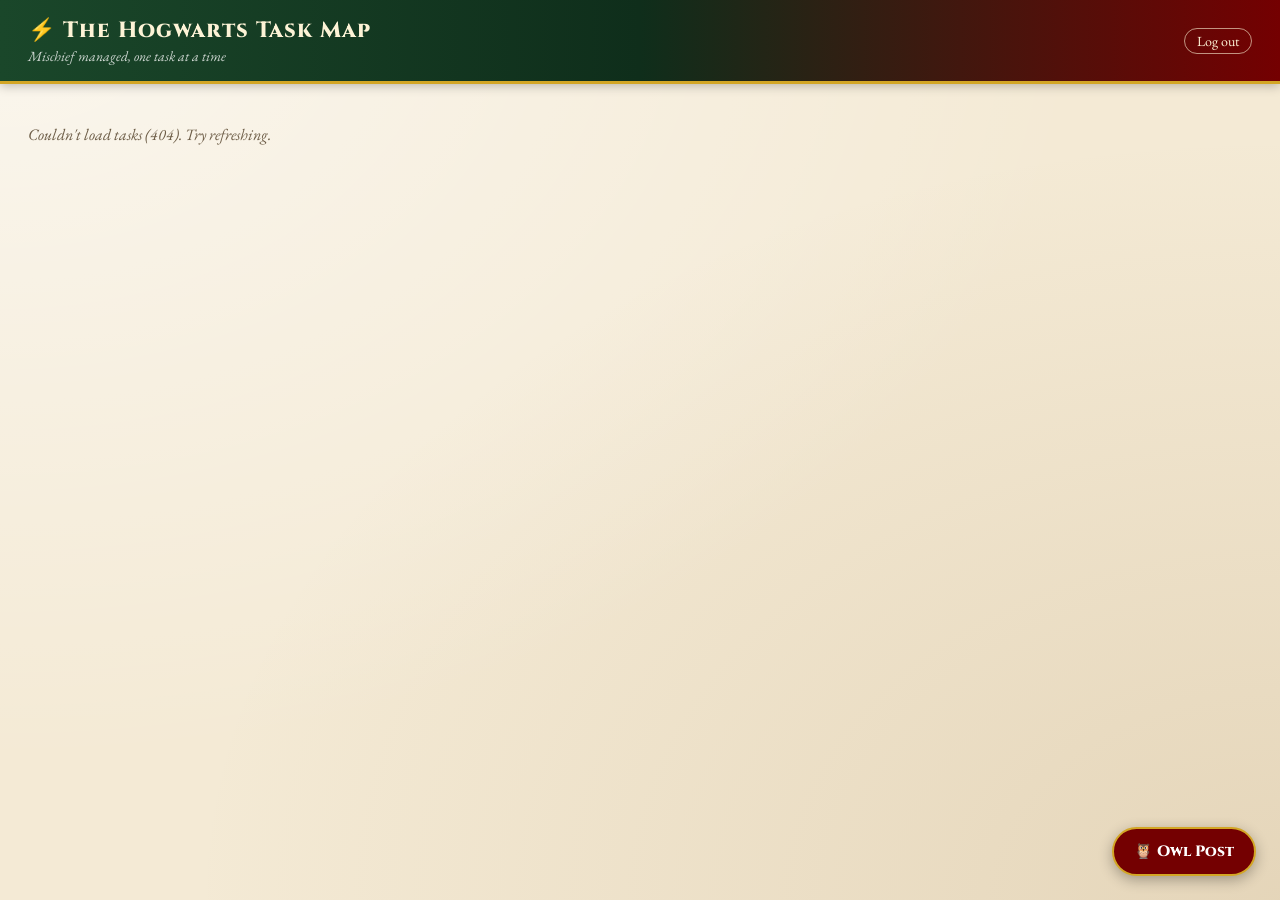
==== frontend/index.html @ 13808625 "Add Hogwarts Task Map Gantt tracker with Render deploy FastAPI backend serves the plain-JS frontend," ====
<!DOCTYPE html>
<html lang="en">
<head>
  <meta charset="UTF-8">
  <meta name="viewport" content="width=device-width, initial-scale=1.0">
  <title>The Hogwarts Task Map</title>
  <link rel="preconnect" href="https://fonts.googleapis.com">
  <link href="https://fonts.googleapis.com/css2?family=Cinzel:wght@600;800&family=EB+Garamond:wght@400;600;700&display=swap" rel="stylesheet">
  <link rel="stylesheet" href="styles.css">
</head>
<body>
  <header class="topbar">
    <div>
      <a href="#/" class="brand">⚡ The Hogwarts Task Map</a>
      <div class="tagline">Mischief managed, one task at a time</div>
    </div>
    <div class="topbar-right">
      <span id="last-updated"></span>
      <form method="post" action="/logout"><button class="logout" type="submit">Log out</button></form>
    </div>
  </header>
  <main id="app"></main>
  <script src="characters.js"></script>
  <script src="app.js"></script>
  <script src="chat.js"></script>
</body>
</html>
---- frontend/styles.css ----
/* Hogwarts theme: Slytherin green + Gryffindor red on parchment. */
:root {
  --green-dark: #1a472a;
  --green: #2a623d;
  --green-mid: #3d8b55;
  --green-light: #cfe3c8;
  --red-dark: #740001;
  --red: #ae0001;
  --red-light: #f3cfc6;
  --gold: #d3a625;
  --parchment: #f4ead5;
  --parchment-light: #fbf6ea;
  --ink: #2b2118;
  --ink-soft: #6b5b45;
  --line: #dccba3;
  --stone: #9a8f7a;
  --label-w: 290px;
}

* { box-sizing: border-box; }

body {
  margin: 0;
  font-family: "EB Garamond", Georgia, serif;
  font-size: 16px;
  color: var(--ink);
  background:
    radial-gradient(ellipse at top left, rgba(255, 255, 255, 0.6), transparent 60%),
    radial-gradient(ellipse at bottom right, rgba(160, 120, 60, 0.18), transparent 60%),
    var(--parchment);
  min-height: 100vh;
}

a { color: inherit; text-decoration: none; }

h1, h2, .brand, .stat-n, .g-group .g-label, .g-head .g-label, .helper-name { font-family: "Cinzel", Georgia, serif; }

.topbar {
  display: flex;
  justify-content: space-between;
  align-items: center;
  padding: 16px 28px;
  background: linear-gradient(90deg, var(--green-dark), #0f2e1b 50%, var(--red-dark));
  color: #fff;
  border-bottom: 3px solid var(--gold);
  box-shadow: 0 2px 10px rgba(0, 0, 0, 0.25);
}
.brand { font-size: 22px; font-weight: 800; letter-spacing: 1px; color: #fdf3d6; }
.tagline { font-style: italic; font-size: 14px; opacity: 0.8; margin-top: 2px; }
#last-updated { font-size: 14px; font-style: italic; opacity: 0.85; }

main { max-width: 1400px; margin: 0 auto; padding: 24px 28px 48px; }

/* Summary */
.summary { display: grid; grid-template-columns: repeat(4, 1fr); gap: 14px; margin-bottom: 20px; }
.stat {
  background: var(--parchment-light);
  border: 1px solid var(--line);
  border-left: 5px solid var(--green);
  border-radius: 6px;
  padding: 12px 16px;
  box-shadow: 0 1px 3px rgba(80, 60, 20, 0.12);
}
.stat.alert { border-left-color: var(--red); }
.stat.alert .stat-n { color: var(--red); }
.stat.good .stat-n { color: var(--green); }
.stat-n { font-size: 28px; font-weight: 800; }
.stat-l { font-size: 15px; color: var(--ink-soft); }

/* Controls */
.controls { display: flex; justify-content: space-between; align-items: center; margin-bottom: 12px; }
.group-by { display: flex; align-items: center; gap: 6px; }
.group-by span { font-size: 16px; margin-right: 6px; color: var(--ink-soft); font-style: italic; }
.group-by button {
  font-family: "Cinzel", Georgia, serif;
  border: 1px solid var(--red-dark);
  background: var(--parchment-light);
  color: var(--red-dark);
  padding: 6px 16px;
  border-radius: 999px;
  cursor: pointer;
  font-size: 13px;
  font-weight: 600;
}
.group-by button:hover { background: var(--red-light); }
.group-by button.active { background: var(--red-dark); color: #fff; border-color: var(--gold); }
.toggle { font-size: 16px; color: var(--ink-soft); cursor: pointer; }

/* Gantt */
.gantt-wrap {
  background: var(--parchment-light);
  border: 1px solid var(--line);
  border-radius: 6px;
  overflow: hidden;
  box-shadow: 0 2px 6px rgba(80, 60, 20, 0.15);
}
.gantt { overflow-x: auto; }
.g-row { display: flex; min-width: max-content; border-bottom: 1px solid var(--line); }
.g-label {
  position: sticky;
  left: 0;
  z-index: 3;
  flex: 0 0 var(--label-w);
  width: var(--label-w);
  background: var(--parchment-light);
  border-right: 1px solid var(--line);
  padding: 6px 12px;
  display: flex;
  align-items: center;
  gap: 10px;
}
a.g-label:hover { background: #f1e6cc; }
.g-text { display: flex; flex-direction: column; gap: 2px; min-width: 0; }
.g-title { font-weight: 700; font-size: 16px; white-space: nowrap; overflow: hidden; text-overflow: ellipsis; }
.g-meta { font-size: 13px; color: var(--ink-soft); }
.g-track { position: relative; height: 64px; }

.g-head .g-label { font-weight: 800; background: var(--green-light); font-size: 14px; }
.g-head .g-track { height: auto; background: var(--green-light); }
.months, .days { display: flex; }
.months div { font-family: "Cinzel", Georgia, serif; font-size: 12px; font-weight: 800; padding: 4px 6px; border-left: 1px solid #a9c9a0; white-space: nowrap; overflow: hidden; }
.days div { text-align: center; font-size: 12px; padding: 3px 0; color: #3d4f3d; }
.days div.is-today { background: var(--red); color: #fff; font-weight: 700; border-radius: 4px; }

.g-group .g-label { font-weight: 800; background: var(--green-dark); color: var(--gold); letter-spacing: 1px; font-size: 15px; }
.g-group .g-track { height: 34px; background: var(--green-dark); }
.count { font-family: "EB Garamond", Georgia, serif; background: var(--red); color: #fff; font-size: 12px; padding: 0 8px; border-radius: 999px; letter-spacing: 0; }

.weekend { position: absolute; top: 0; bottom: 0; background: rgba(160, 130, 70, 0.08); }
.today-line { position: absolute; top: 0; bottom: 0; width: 2px; background: var(--red); z-index: 1; }

.bar {
  position: absolute;
  top: 18px;
  height: 28px;
  border-radius: 6px;
  color: #fff;
  font-size: 13px;
  font-weight: 700;
  line-height: 28px;
  padding: 0 8px;
  white-space: nowrap;
  overflow: hidden;
  text-overflow: ellipsis;
  z-index: 2;
  box-shadow: 0 1px 3px rgba(0, 0, 0, 0.25);
}
.bar:hover { filter: brightness(1.12); }
.bar.overdue { outline: 3px solid var(--red); outline-offset: 1px; }

.status-not-started { background: var(--stone); }
.status-in-progress { background: var(--green-mid); }
.status-blocked { background: var(--red); }
.status-done { background: var(--green-dark); opacity: 0.6; }

.legend { display: flex; flex-wrap: wrap; gap: 18px; margin-top: 10px; font-size: 15px; color: var(--ink-soft); }
.legend span { display: flex; align-items: center; gap: 6px; }
.swatch { display: inline-block; width: 14px; height: 14px; border-radius: 3px; }
.overdue-swatch { background: #fff; outline: 3px solid var(--red); }
.today-swatch { background: var(--red); width: 3px; }

/* Badges */
.badge { display: inline-block; font-size: 12px; font-weight: 700; padding: 1px 9px; border-radius: 999px; }
.badge.priority-high { background: var(--red-dark); color: #fff; }
.badge.priority-medium { background: var(--red-light); color: var(--red-dark); }
.badge.priority-low { background: var(--green-light); color: var(--green-dark); }
.badge.status-not-started, .badge.status-in-progress, .badge.status-blocked, .badge.status-done { color: #fff; opacity: 1; }
.badge[class*="category-"] { background: var(--green-light); color: var(--green-dark); }

/* Helpers (Labubus) */
.helper { display: inline-flex; flex: 0 0 auto; cursor: help; transition: transform 0.15s; }
.helper:hover { transform: scale(1.12) rotate(-4deg); }
.helper-sm .labubu { width: 40px; height: 52px; }
.helper-lg .labubu { width: 120px; height: 156px; }
.helper-card { display: flex; align-items: center; gap: 22px; background: var(--parchment); border: 1px solid var(--line); border-radius: 8px; padding: 14px 20px; }
.helper-name { font-size: 20px; font-weight: 800; color: var(--green-dark); margin-bottom: 4px; }
.helper-card p { margin: 0; font-size: 17px; }

.tooltip {
  position: fixed;
  z-index: 100;
  max-width: 280px;
  padding: 10px 12px;
  background: var(--green-dark);
  color: #fdf3d6;
  border: 2px solid var(--gold);
  border-radius: 6px;
  font-size: 15px;
  line-height: 1.35;
  box-shadow: 0 4px 14px rgba(0, 0, 0, 0.3);
  pointer-events: none;
  opacity: 0;
  transition: opacity 0.12s;
}
.tooltip.show { opacity: 1; }
.tooltip strong { display: block; font-family: "Cinzel", Georgia, serif; color: var(--gold); margin-bottom: 3px; }

/* Task page */
.back { display: inline-block; margin-bottom: 16px; color: var(--green); font-weight: 700; font-size: 17px; }
.back:hover { color: var(--red); }
.task {
  background: var(--parchment-light);
  border: 1px solid var(--line);
  border-top: 5px solid var(--red-dark);
  border-radius: 6px;
  padding: 24px 28px;
  box-shadow: 0 2px 8px rgba(80, 60, 20, 0.15);
}
.task h1 { margin: 0 0 18px; color: var(--green-dark); }
.task h2 { font-size: 17px; color: var(--red-dark); border-bottom: 2px solid var(--gold); padding-bottom: 6px; margin-top: 28px; }
.fields { display: grid; grid-template-columns: repeat(3, 1fr); gap: 14px; margin: 0; }
.fields div { background: var(--parchment); border: 1px solid var(--line); border-radius: 6px; padding: 10px 12px; }
.fields dt { font-size: 14px; color: var(--ink-soft); margin-bottom: 4px; }
.fields dd { margin: 0; font-weight: 700; font-size: 17px; }
.text-alert { color: var(--red); }

.notes { list-style: none; padding: 0; margin: 0; border-left: 3px solid var(--green-light); }
.notes li { position: relative; padding: 4px 0 14px 18px; }
.notes li::before { content: ""; position: absolute; left: -8px; top: 8px; width: 13px; height: 13px; border-radius: 50%; background: var(--green); border: 2px solid var(--parchment-light); }
.notes li:first-child::before { background: var(--red); }
.notes time { font-size: 14px; font-weight: 700; color: var(--green); }
.notes p { margin: 4px 0 0; font-size: 17px; }

.empty { color: var(--ink-soft); font-style: italic; }

/* Owl Post chat */
.chat-fab {
  position: fixed;
  right: 24px;
  bottom: 24px;
  z-index: 50;
  font-family: "Cinzel", Georgia, serif;
  font-weight: 800;
  font-size: 15px;
  padding: 12px 20px;
  border-radius: 999px;
  border: 2px solid var(--gold);
  background: var(--red-dark);
  color: #fff;
  cursor: pointer;
  box-shadow: 0 4px 14px rgba(0, 0, 0, 0.3);
}
.chat-fab:hover { background: var(--red); }
.chat-fab[hidden], .chat-panel[hidden] { display: none; }

.chat-panel {
  position: fixed;
  right: 24px;
  bottom: 24px;
  z-index: 50;
  width: 380px;
  height: 520px;
  max-height: calc(100vh - 48px);
  display: flex;
  flex-direction: column;
  background: var(--parchment-light);
  border: 2px solid var(--gold);
  border-radius: 10px;
  box-shadow: 0 8px 28px rgba(0, 0, 0, 0.35);
  overflow: hidden;
}
.chat-panel header {
  display: flex;
  justify-content: space-between;
  align-items: center;
  padding: 10px 14px;
  background: linear-gradient(90deg, var(--green-dark), var(--red-dark));
  color: #fdf3d6;
  font-family: "Cinzel", Georgia, serif;
  font-weight: 800;
}
.chat-panel header button { background: none; border: none; color: #fdf3d6; font-size: 24px; cursor: pointer; line-height: 1; }
.chat-log { flex: 1; overflow-y: auto; padding: 12px; display: flex; flex-direction: column; gap: 8px; }
.bubble { max-width: 85%; padding: 8px 12px; border-radius: 12px; font-size: 15px; line-height: 1.35; }
.bubble.user { align-self: flex-end; background: var(--green); color: #fff; border-bottom-right-radius: 3px; }
.bubble.assistant { align-self: flex-start; background: var(--parchment); border: 1px solid var(--line); border-bottom-left-radius: 3px; }
.bubble.pending { font-style: italic; color: var(--ink-soft); }
.bubble.error { border-color: var(--red); color: var(--red-dark); }
.chat-changes { margin: 6px 0 0; padding-left: 18px; font-size: 13px; color: var(--green-dark); }
.chat-form { display: flex; gap: 8px; padding: 10px; border-top: 1px solid var(--line); }
.chat-form textarea {
  flex: 1;
  resize: none;
  font: inherit;
  font-size: 15px;
  padding: 8px 10px;
  border: 1px solid var(--line);
  border-radius: 8px;
  background: #fff;
}
.chat-form textarea:focus { outline: 2px solid var(--green-mid); border-color: transparent; }
.chat-form button {
  font-family: "Cinzel", Georgia, serif;
  font-weight: 800;
  border: none;
  border-radius: 8px;
  padding: 0 14px;
  background: var(--green-dark);
  color: #fff;
  cursor: pointer;
}
.chat-form button:disabled { opacity: 0.5; cursor: wait; }

/* Done tasks */
.done-check { color: var(--green-mid); font-weight: 800; margin-right: 6px; text-decoration: none; }
.g-title s, .task h1 s { text-decoration-color: var(--green-dark); text-decoration-thickness: 2px; color: var(--ink-soft); }

/* Login + logout */
.topbar-right { display: flex; align-items: center; gap: 16px; }
.topbar-right form { margin: 0; }
.logout { font-family: inherit; font-size: 14px; background: none; border: 1px solid rgba(253, 243, 214, 0.6); color: #fdf3d6; border-radius: 999px; padding: 3px 12px; cursor: pointer; }
.logout:hover { background: rgba(253, 243, 214, 0.15); }

.login-wrap { display: flex; justify-content: center; padding-top: 10vh; }
.login-card { width: 360px; background: var(--parchment-light); border: 1px solid var(--line); border-top: 5px solid var(--red-dark); border-radius: 8px; padding: 28px; box-shadow: 0 4px 16px rgba(80, 60, 20, 0.2); text-align: center; }
.login-card h1 { margin: 0 0 6px; color: var(--green-dark); font-size: 22px; }
.login-card p { margin: 0 0 18px; color: var(--ink-soft); font-style: italic; }
.login-card input { width: 100%; font: inherit; font-size: 17px; padding: 10px 12px; border: 1px solid var(--line); border-radius: 6px; margin-bottom: 12px; }
.login-card input:focus { outline: 2px solid var(--green-mid); border-color: transparent; }
.login-card button { width: 100%; font-family: "Cinzel", Georgia, serif; font-weight: 800; font-size: 15px; padding: 10px; border: 2px solid var(--gold); border-radius: 6px; background: var(--red-dark); color: #fff; cursor: pointer; }
.login-card button:hover { background: var(--red); }
.login-error { color: var(--red); font-weight: 700; margin-bottom: 12px; }
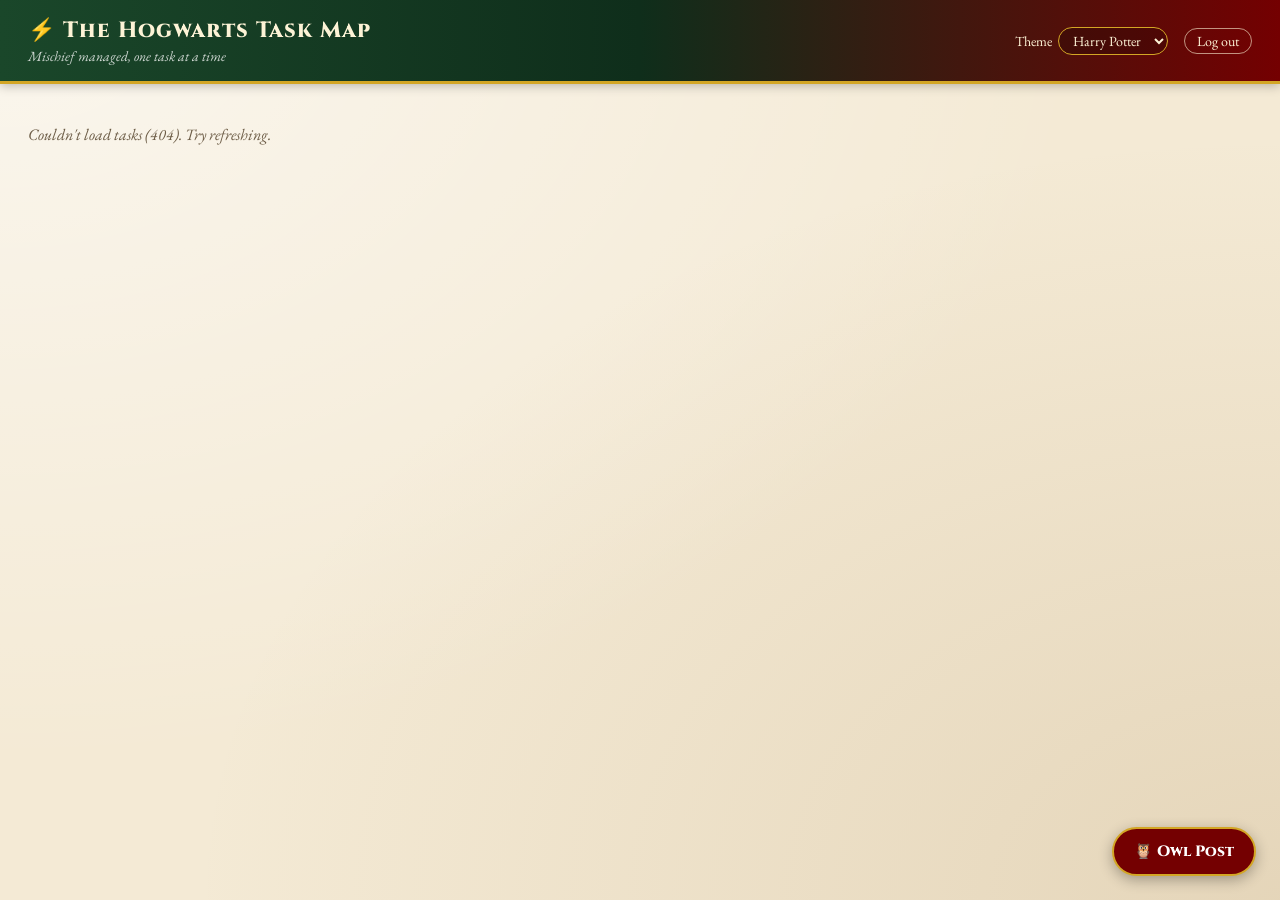
==== commit 29d2fa66: "Add Star Wars theme with theme picker Header picker switches between Harry Potter and Star Wars (sav" ====
--- a/frontend/index.html
+++ b/frontend/index.html
@@ -4,23 +4,32 @@
   <meta charset="UTF-8">
   <meta name="viewport" content="width=device-width, initial-scale=1.0">
   <title>The Hogwarts Task Map</title>
+  <script>document.documentElement.dataset.theme = localStorage.getItem("theme") || "hp";</script>
   <link rel="preconnect" href="https://fonts.googleapis.com">
-  <link href="https://fonts.googleapis.com/css2?family=Cinzel:wght@600;800&family=EB+Garamond:wght@400;600;700&display=swap" rel="stylesheet">
+  <link href="https://fonts.googleapis.com/css2?family=Cinzel:wght@600;800&family=EB+Garamond:wght@400;600;700&family=Exo+2:wght@400;600;700&family=Orbitron:wght@600;800&display=swap" rel="stylesheet">
   <link rel="stylesheet" href="styles.css">
 </head>
 <body>
   <header class="topbar">
     <div>
-      <a href="#/" class="brand">⚡ The Hogwarts Task Map</a>
-      <div class="tagline">Mischief managed, one task at a time</div>
+      <a href="#/" class="brand" data-t="brand">⚡ The Hogwarts Task Map</a>
+      <div class="tagline" data-t="tagline">Mischief managed, one task at a time</div>
     </div>
     <div class="topbar-right">
       <span id="last-updated"></span>
+      <label class="theme-picker">Theme
+        <select id="theme-select">
+          <option value="hp">Harry Potter</option>
+          <option value="sw">Star Wars</option>
+        </select>
+      </label>
       <form method="post" action="/logout"><button class="logout" type="submit">Log out</button></form>
     </div>
   </header>
   <main id="app"></main>
   <script src="characters.js"></script>
+  <script src="characters_sw.js"></script>
+  <script src="themes.js"></script>
   <script src="app.js"></script>
   <script src="chat.js"></script>
 </body>
--- a/frontend/styles.css
+++ b/frontend/styles.css
@@ -14,6 +14,13 @@
   --ink-soft: #6b5b45;
   --line: #dccba3;
   --stone: #9a8f7a;
+  --font-display: "Cinzel", Georgia, serif;
+  --font-body: "EB Garamond", Georgia, serif;
+  --header-text: #fdf3d6;
+  --topbar-mid: #0f2e1b;
+  --hover: #f1e6cc;
+  --weekend: rgba(160, 130, 70, 0.08);
+  --input-bg: #fff;
   --label-w: 290px;
 }
 
@@ -21,7 +28,7 @@
 
 body {
   margin: 0;
-  font-family: "EB Garamond", Georgia, serif;
+  font-family: var(--font-body);
   font-size: 16px;
   color: var(--ink);
   background:
@@ -33,19 +40,19 @@
 
 a { color: inherit; text-decoration: none; }
 
-h1, h2, .brand, .stat-n, .g-group .g-label, .g-head .g-label, .helper-name { font-family: "Cinzel", Georgia, serif; }
+h1, h2, .brand, .stat-n, .g-group .g-label, .g-head .g-label, .helper-name { font-family: var(--font-display); }
 
 .topbar {
   display: flex;
   justify-content: space-between;
   align-items: center;
   padding: 16px 28px;
-  background: linear-gradient(90deg, var(--green-dark), #0f2e1b 50%, var(--red-dark));
+  background: linear-gradient(90deg, var(--green-dark), var(--topbar-mid) 50%, var(--red-dark));
   color: #fff;
   border-bottom: 3px solid var(--gold);
   box-shadow: 0 2px 10px rgba(0, 0, 0, 0.25);
 }
-.brand { font-size: 22px; font-weight: 800; letter-spacing: 1px; color: #fdf3d6; }
+.brand { font-size: 22px; font-weight: 800; letter-spacing: 1px; color: var(--header-text); }
 .tagline { font-style: italic; font-size: 14px; opacity: 0.8; margin-top: 2px; }
 #last-updated { font-size: 14px; font-style: italic; opacity: 0.85; }
 
@@ -72,7 +79,7 @@
 .group-by { display: flex; align-items: center; gap: 6px; }
 .group-by span { font-size: 16px; margin-right: 6px; color: var(--ink-soft); font-style: italic; }
 .group-by button {
-  font-family: "Cinzel", Georgia, serif;
+  font-family: var(--font-display);
   border: 1px solid var(--red-dark);
   background: var(--parchment-light);
   color: var(--red-dark);
@@ -109,7 +116,7 @@
   align-items: center;
   gap: 10px;
 }
-a.g-label:hover { background: #f1e6cc; }
+a.g-label:hover { background: var(--hover); }
 .g-text { display: flex; flex-direction: column; gap: 2px; min-width: 0; }
 .g-title { font-weight: 700; font-size: 16px; white-space: nowrap; overflow: hidden; text-overflow: ellipsis; }
 .g-meta { font-size: 13px; color: var(--ink-soft); }
@@ -118,15 +125,15 @@
 .g-head .g-label { font-weight: 800; background: var(--green-light); font-size: 14px; }
 .g-head .g-track { height: auto; background: var(--green-light); }
 .months, .days { display: flex; }
-.months div { font-family: "Cinzel", Georgia, serif; font-size: 12px; font-weight: 800; padding: 4px 6px; border-left: 1px solid #a9c9a0; white-space: nowrap; overflow: hidden; }
-.days div { text-align: center; font-size: 12px; padding: 3px 0; color: #3d4f3d; }
+.months div { font-family: var(--font-display); font-size: 12px; font-weight: 800; padding: 4px 6px; border-left: 1px solid var(--line); white-space: nowrap; overflow: hidden; }
+.days div { text-align: center; font-size: 12px; padding: 3px 0; color: var(--ink-soft); }
 .days div.is-today { background: var(--red); color: #fff; font-weight: 700; border-radius: 4px; }
 
 .g-group .g-label { font-weight: 800; background: var(--green-dark); color: var(--gold); letter-spacing: 1px; font-size: 15px; }
 .g-group .g-track { height: 34px; background: var(--green-dark); }
-.count { font-family: "EB Garamond", Georgia, serif; background: var(--red); color: #fff; font-size: 12px; padding: 0 8px; border-radius: 999px; letter-spacing: 0; }
-
-.weekend { position: absolute; top: 0; bottom: 0; background: rgba(160, 130, 70, 0.08); }
+.count { font-family: var(--font-body); background: var(--red); color: #fff; font-size: 12px; padding: 0 8px; border-radius: 999px; letter-spacing: 0; }
+
+.weekend { position: absolute; top: 0; bottom: 0; background: var(--weekend); }
 .today-line { position: absolute; top: 0; bottom: 0; width: 2px; background: var(--red); z-index: 1; }
 
 .bar {
@@ -182,7 +189,7 @@
   max-width: 280px;
   padding: 10px 12px;
   background: var(--green-dark);
-  color: #fdf3d6;
+  color: var(--header-text);
   border: 2px solid var(--gold);
   border-radius: 6px;
   font-size: 15px;
@@ -193,7 +200,7 @@
   transition: opacity 0.12s;
 }
 .tooltip.show { opacity: 1; }
-.tooltip strong { display: block; font-family: "Cinzel", Georgia, serif; color: var(--gold); margin-bottom: 3px; }
+.tooltip strong { display: block; font-family: var(--font-display); color: var(--gold); margin-bottom: 3px; }
 
 /* Task page */
 .back { display: inline-block; margin-bottom: 16px; color: var(--green); font-weight: 700; font-size: 17px; }
@@ -229,7 +236,7 @@
   right: 24px;
   bottom: 24px;
   z-index: 50;
-  font-family: "Cinzel", Georgia, serif;
+  font-family: var(--font-display);
   font-weight: 800;
   font-size: 15px;
   padding: 12px 20px;
@@ -265,11 +272,11 @@
   align-items: center;
   padding: 10px 14px;
   background: linear-gradient(90deg, var(--green-dark), var(--red-dark));
-  color: #fdf3d6;
-  font-family: "Cinzel", Georgia, serif;
+  color: var(--header-text);
+  font-family: var(--font-display);
   font-weight: 800;
 }
-.chat-panel header button { background: none; border: none; color: #fdf3d6; font-size: 24px; cursor: pointer; line-height: 1; }
+.chat-panel header button { background: none; border: none; color: var(--header-text); font-size: 24px; cursor: pointer; line-height: 1; }
 .chat-log { flex: 1; overflow-y: auto; padding: 12px; display: flex; flex-direction: column; gap: 8px; }
 .bubble { max-width: 85%; padding: 8px 12px; border-radius: 12px; font-size: 15px; line-height: 1.35; }
 .bubble.user { align-self: flex-end; background: var(--green); color: #fff; border-bottom-right-radius: 3px; }
@@ -286,11 +293,12 @@
   padding: 8px 10px;
   border: 1px solid var(--line);
   border-radius: 8px;
-  background: #fff;
+  background: var(--input-bg);
+  color: var(--ink);
 }
 .chat-form textarea:focus { outline: 2px solid var(--green-mid); border-color: transparent; }
 .chat-form button {
-  font-family: "Cinzel", Georgia, serif;
+  font-family: var(--font-display);
   font-weight: 800;
   border: none;
   border-radius: 8px;
@@ -308,15 +316,87 @@
 /* Login + logout */
 .topbar-right { display: flex; align-items: center; gap: 16px; }
 .topbar-right form { margin: 0; }
-.logout { font-family: inherit; font-size: 14px; background: none; border: 1px solid rgba(253, 243, 214, 0.6); color: #fdf3d6; border-radius: 999px; padding: 3px 12px; cursor: pointer; }
+.logout { font-family: inherit; font-size: 14px; background: none; border: 1px solid rgba(253, 243, 214, 0.6); color: var(--header-text); border-radius: 999px; padding: 3px 12px; cursor: pointer; }
 .logout:hover { background: rgba(253, 243, 214, 0.15); }
 
 .login-wrap { display: flex; justify-content: center; padding-top: 10vh; }
 .login-card { width: 360px; background: var(--parchment-light); border: 1px solid var(--line); border-top: 5px solid var(--red-dark); border-radius: 8px; padding: 28px; box-shadow: 0 4px 16px rgba(80, 60, 20, 0.2); text-align: center; }
 .login-card h1 { margin: 0 0 6px; color: var(--green-dark); font-size: 22px; }
 .login-card p { margin: 0 0 18px; color: var(--ink-soft); font-style: italic; }
-.login-card input { width: 100%; font: inherit; font-size: 17px; padding: 10px 12px; border: 1px solid var(--line); border-radius: 6px; margin-bottom: 12px; }
+.login-card input { width: 100%; font: inherit; font-size: 17px; background: var(--input-bg); color: var(--ink); padding: 10px 12px; border: 1px solid var(--line); border-radius: 6px; margin-bottom: 12px; }
 .login-card input:focus { outline: 2px solid var(--green-mid); border-color: transparent; }
-.login-card button { width: 100%; font-family: "Cinzel", Georgia, serif; font-weight: 800; font-size: 15px; padding: 10px; border: 2px solid var(--gold); border-radius: 6px; background: var(--red-dark); color: #fff; cursor: pointer; }
+.login-card button { width: 100%; font-family: var(--font-display); font-weight: 800; font-size: 15px; padding: 10px; border: 2px solid var(--gold); border-radius: 6px; background: var(--red-dark); color: #fff; cursor: pointer; }
 .login-card button:hover { background: var(--red); }
 .login-error { color: var(--red); font-weight: 700; margin-bottom: 12px; }
+
+/* Theme picker (header) */
+.theme-picker { display: flex; align-items: center; gap: 6px; font-size: 14px; color: var(--header-text); }
+.theme-picker select {
+  font: inherit;
+  font-size: 14px;
+  color: var(--header-text);
+  background: rgba(0, 0, 0, 0.2);
+  border: 1px solid var(--gold);
+  border-radius: 999px;
+  padding: 3px 10px;
+  cursor: pointer;
+}
+.theme-picker option { color: #111; }
+
+/* ---- Star Wars theme: starfield, Jedi green and Sith red lightsabers ---- */
+:root[data-theme="sw"] {
+  --green-dark: #0f5a2a;
+  --green: #1f9a4a;
+  --green-mid: #2fd164;
+  --green-light: #10291a;
+  --red-dark: #8b0000;
+  --red: #ff2a2a;
+  --red-light: #3a1212;
+  --gold: #ffe81f;
+  --parchment: #0b0f17;
+  --parchment-light: #121826;
+  --ink: #e6edf3;
+  --ink-soft: #93a1b3;
+  --line: #26324a;
+  --stone: #5b6675;
+  --font-display: "Orbitron", "Segoe UI", sans-serif;
+  --font-body: "Exo 2", "Segoe UI", sans-serif;
+  --header-text: #ffe81f;
+  --topbar-mid: #000;
+  --hover: #1a2336;
+  --weekend: rgba(255, 255, 255, 0.03);
+  --input-bg: #0b0f17;
+}
+:root[data-theme="sw"] body {
+  background-color: #04060b;
+  background-image:
+    radial-gradient(1px 1px at 25px 35px, #fff, transparent),
+    radial-gradient(1px 1px at 140px 90px, rgba(255, 255, 255, 0.8), transparent),
+    radial-gradient(1.5px 1.5px at 210px 160px, #fff, transparent),
+    radial-gradient(1px 1px at 80px 200px, rgba(255, 255, 255, 0.6), transparent),
+    radial-gradient(1px 1px at 270px 40px, rgba(255, 255, 255, 0.7), transparent);
+  background-size: 300px 240px;
+}
+:root[data-theme="sw"] .brand { letter-spacing: 2px; }
+:root[data-theme="sw"] .tagline { font-style: normal; letter-spacing: 1px; text-transform: uppercase; font-size: 12px; }
+:root[data-theme="sw"] .stat,
+:root[data-theme="sw"] .gantt-wrap,
+:root[data-theme="sw"] .task,
+:root[data-theme="sw"] .login-card { box-shadow: 0 0 0 1px rgba(255, 232, 31, 0.06), 0 4px 18px rgba(0, 0, 0, 0.5); }
+:root[data-theme="sw"] .group-by button { color: var(--red); border-color: var(--red); }
+:root[data-theme="sw"] .group-by button:hover { background: var(--red-light); }
+:root[data-theme="sw"] .group-by button.active { background: var(--red-dark); color: #fff; box-shadow: 0 0 10px rgba(255, 42, 42, 0.5); }
+:root[data-theme="sw"] .task h1,
+:root[data-theme="sw"] .helper-name { color: var(--green-mid); }
+:root[data-theme="sw"] .task h2 { color: var(--red); }
+:root[data-theme="sw"] .badge.priority-medium { color: #ff8a8a; }
+:root[data-theme="sw"] .badge.priority-low,
+:root[data-theme="sw"] .badge[class*="category-"] { color: #7dffa6; }
+:root[data-theme="sw"] .g-head .g-label,
+:root[data-theme="sw"] .g-head .g-track { color: var(--ink); }
+/* Bars and the today line glow like lightsabers */
+:root[data-theme="sw"] .bar.status-in-progress { box-shadow: 0 0 10px rgba(47, 209, 100, 0.7); }
+:root[data-theme="sw"] .bar.status-blocked { box-shadow: 0 0 10px rgba(255, 42, 42, 0.7); }
+:root[data-theme="sw"] .today-line { box-shadow: 0 0 6px 1px rgba(255, 42, 42, 0.8); }
+:root[data-theme="sw"] .bar.overdue { outline-color: var(--red); }
+:root[data-theme="sw"] .chat-fab { box-shadow: 0 0 14px rgba(255, 42, 42, 0.45); }
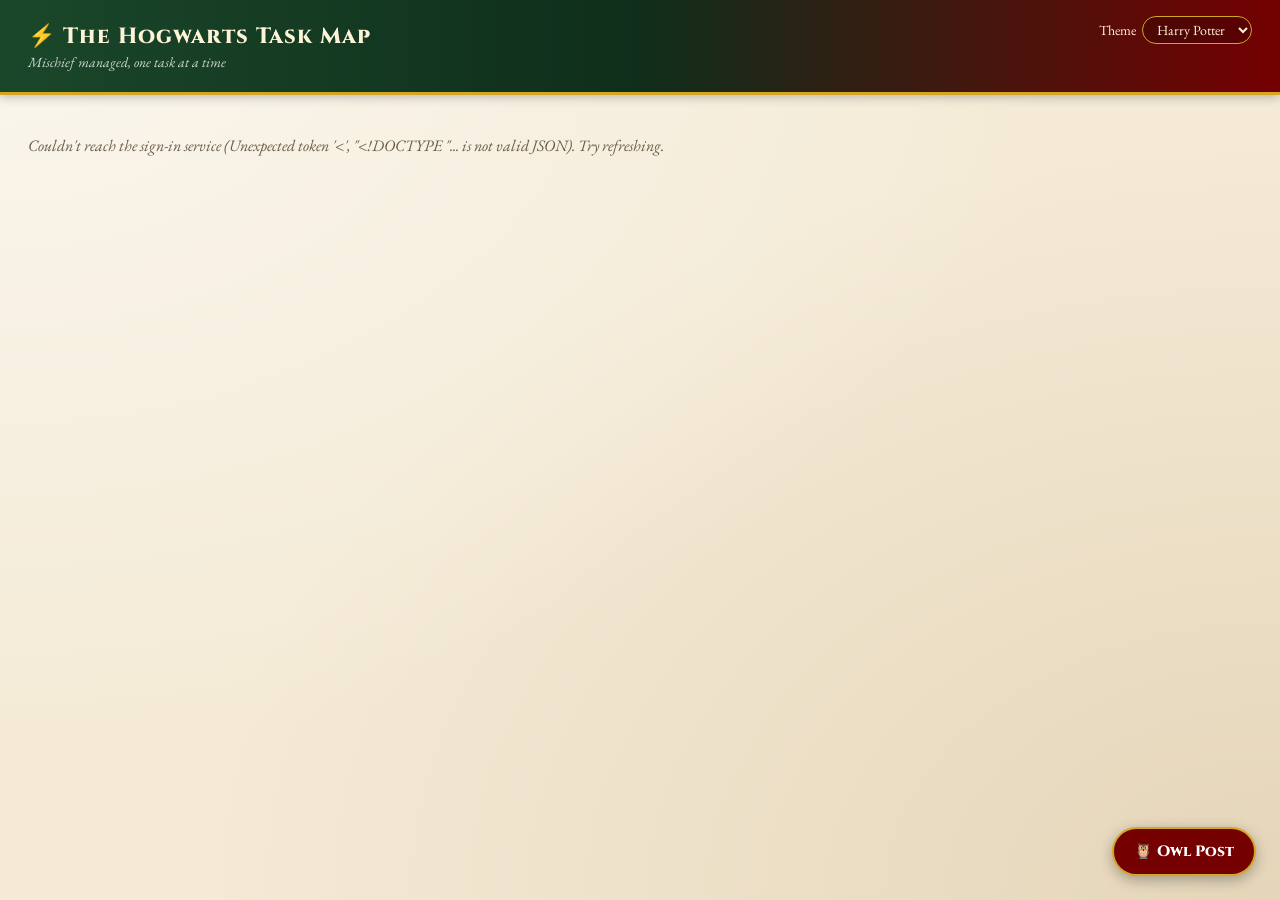
==== commit 5f511d23: "Replace shared site password with Clerk accounts and per-user trackers Each person signs in with Cle" ====
--- a/frontend/index.html
+++ b/frontend/index.html
@@ -23,14 +23,16 @@
           <option value="sw">Star Wars</option>
         </select>
       </label>
-      <form method="post" action="/logout"><button class="logout" type="submit">Log out</button></form>
+      <div id="user-button"></div>
     </div>
   </header>
   <main id="app"></main>
   <script src="characters.js"></script>
   <script src="characters_sw.js"></script>
   <script src="themes.js"></script>
+  <script src="auth.js"></script>
   <script src="app.js"></script>
+  <script src="celebrate.js"></script>
   <script src="chat.js"></script>
 </body>
 </html>
--- a/frontend/styles.css
+++ b/frontend/styles.css
@@ -313,21 +313,12 @@
 .done-check { color: var(--green-mid); font-weight: 800; margin-right: 6px; text-decoration: none; }
 .g-title s, .task h1 s { text-decoration-color: var(--green-dark); text-decoration-thickness: 2px; color: var(--ink-soft); }
 
-/* Login + logout */
-.topbar-right { display: flex; align-items: center; gap: 16px; }
-.topbar-right form { margin: 0; }
-.logout { font-family: inherit; font-size: 14px; background: none; border: 1px solid rgba(253, 243, 214, 0.6); color: var(--header-text); border-radius: 999px; padding: 3px 12px; cursor: pointer; }
-.logout:hover { background: rgba(253, 243, 214, 0.15); }
-
-.login-wrap { display: flex; justify-content: center; padding-top: 10vh; }
-.login-card { width: 360px; background: var(--parchment-light); border: 1px solid var(--line); border-top: 5px solid var(--red-dark); border-radius: 8px; padding: 28px; box-shadow: 0 4px 16px rgba(80, 60, 20, 0.2); text-align: center; }
-.login-card h1 { margin: 0 0 6px; color: var(--green-dark); font-size: 22px; }
-.login-card p { margin: 0 0 18px; color: var(--ink-soft); font-style: italic; }
-.login-card input { width: 100%; font: inherit; font-size: 17px; background: var(--input-bg); color: var(--ink); padding: 10px 12px; border: 1px solid var(--line); border-radius: 6px; margin-bottom: 12px; }
-.login-card input:focus { outline: 2px solid var(--green-mid); border-color: transparent; }
-.login-card button { width: 100%; font-family: var(--font-display); font-weight: 800; font-size: 15px; padding: 10px; border: 2px solid var(--gold); border-radius: 6px; background: var(--red-dark); color: #fff; cursor: pointer; }
-.login-card button:hover { background: var(--red); }
-.login-error { color: var(--red); font-weight: 700; margin-bottom: 12px; }
+/* Clerk sign-in (auth.js) */
+.signin-wrap { display: flex; justify-content: center; padding-top: 8vh; }
+#user-button { display: flex; align-items: center; min-width: 32px; min-height: 32px; }
+body.signed-out .chat-fab,
+body.signed-out .chat-panel,
+body.signed-out #last-updated { display: none; }
 
 /* Theme picker (header) */
 .theme-picker { display: flex; align-items: center; gap: 6px; font-size: 14px; color: var(--header-text); }
@@ -381,8 +372,7 @@
 :root[data-theme="sw"] .tagline { font-style: normal; letter-spacing: 1px; text-transform: uppercase; font-size: 12px; }
 :root[data-theme="sw"] .stat,
 :root[data-theme="sw"] .gantt-wrap,
-:root[data-theme="sw"] .task,
-:root[data-theme="sw"] .login-card { box-shadow: 0 0 0 1px rgba(255, 232, 31, 0.06), 0 4px 18px rgba(0, 0, 0, 0.5); }
+:root[data-theme="sw"] .task { box-shadow: 0 0 0 1px rgba(255, 232, 31, 0.06), 0 4px 18px rgba(0, 0, 0, 0.5); }
 :root[data-theme="sw"] .group-by button { color: var(--red); border-color: var(--red); }
 :root[data-theme="sw"] .group-by button:hover { background: var(--red-light); }
 :root[data-theme="sw"] .group-by button.active { background: var(--red-dark); color: #fff; box-shadow: 0 0 10px rgba(255, 42, 42, 0.5); }
@@ -400,3 +390,151 @@
 :root[data-theme="sw"] .today-line { box-shadow: 0 0 6px 1px rgba(255, 42, 42, 0.8); }
 :root[data-theme="sw"] .bar.overdue { outline-color: var(--red); }
 :root[data-theme="sw"] .chat-fab { box-shadow: 0 0 14px rgba(255, 42, 42, 0.45); }
+
+/* ---- Completion celebrations (celebrate.js) ---- */
+.celebration { position: fixed; inset: 0; z-index: 200; pointer-events: none; overflow: hidden; }
+.celebration-scene { position: absolute; inset: 0; }
+.celebration-banner {
+  position: absolute;
+  left: 50%;
+  bottom: 12vh;
+  transform: translateX(-50%);
+  text-align: center;
+  padding: 14px 30px;
+  border-radius: 10px;
+  border: 2px solid var(--gold);
+  background: var(--green-dark);
+  color: var(--header-text);
+  box-shadow: 0 6px 24px rgba(0, 0, 0, 0.4);
+  animation: cb-in-out 4.8s ease forwards;
+  max-width: 80vw;
+}
+.celebration.reduced .celebration-banner { animation: cb-in-out 2.5s ease forwards; }
+.cb-title { font-family: var(--font-display); font-weight: 800; font-size: 26px; letter-spacing: 1px; color: var(--gold); }
+.cb-task { font-size: 18px; margin-top: 2px; }
+@keyframes cb-in-out {
+  0%, 6% { opacity: 0; transform: translateX(-50%) translateY(20px) scale(0.9); }
+  14%, 86% { opacity: 1; transform: translateX(-50%) translateY(0) scale(1); }
+  100% { opacity: 0; transform: translateX(-50%) translateY(10px); }
+}
+
+/* Star Wars: X-wing torpedoes the Death Star. Death Star center = (--ds-x, --ds-y). */
+.celebration-sw { --ds-x: 78vw; --ds-y: 56vh; --ds-size: 26vmin; }
+.celebration-sw .celebration-scene { background: rgba(0, 0, 12, 0.45); animation: fade-in-out 5.2s ease forwards; }
+.sw-deathstar {
+  position: absolute;
+  left: calc(var(--ds-x) - var(--ds-size) / 2);
+  top: calc(var(--ds-y) - var(--ds-size) / 2);
+  width: var(--ds-size);
+  height: var(--ds-size);
+  animation: ds-life 2.9s ease forwards;
+}
+.sw-deathstar svg { width: 100%; height: 100%; }
+@keyframes ds-life {
+  0% { opacity: 0; transform: scale(0.6); }
+  12%, 66% { opacity: 1; transform: scale(1); filter: brightness(1); }
+  70% { opacity: 1; transform: scale(1.06); filter: brightness(3); }
+  80%, 100% { opacity: 0; transform: scale(1.3); filter: brightness(4); }
+}
+.sw-xwing { position: absolute; left: 0; top: 0; width: 190px; animation: xwing-fly 3.3s linear forwards; z-index: 3; }
+.sw-xwing svg { width: 100%; filter: drop-shadow(0 0 6px rgba(255, 140, 60, 0.5)); }
+@keyframes xwing-fly {
+  0% { transform: translate(-22vw, 70vh) rotate(-15deg); }
+  100% { transform: translate(112vw, 0vh) rotate(-15deg); }
+}
+.sw-torpedo {
+  position: absolute;
+  width: 14px;
+  height: 14px;
+  border-radius: 50%;
+  background: radial-gradient(circle, #fff 0 30%, #7ad7ff 45%, rgba(122, 215, 255, 0) 70%);
+  box-shadow: 0 0 14px 6px rgba(122, 215, 255, 0.7);
+  opacity: 0;
+}
+.sw-torpedo.fire { animation: torpedo 0.6s ease-in forwards; }
+@keyframes torpedo {
+  0% { opacity: 1; left: var(--tx0); top: var(--ty0); }
+  92% { opacity: 1; left: calc(var(--ds-x) - 7px); top: calc(var(--ds-y) - 7px); }
+  100% { opacity: 0; left: calc(var(--ds-x) - 7px); top: calc(var(--ds-y) - 7px); }
+}
+.sw-flash {
+  position: absolute;
+  left: calc(var(--ds-x) - var(--ds-size) / 2);
+  top: calc(var(--ds-y) - var(--ds-size) / 2);
+  width: var(--ds-size);
+  height: var(--ds-size);
+  border-radius: 50%;
+  background: radial-gradient(circle, #fff 0 25%, #ffd27a 45%, #ff6a2a 62%, rgba(255, 60, 20, 0) 72%);
+  opacity: 0;
+  animation: flash 0.9s 1.9s ease-out forwards;
+}
+@keyframes flash { 0% { opacity: 1; transform: scale(0.3); } 100% { opacity: 0; transform: scale(3.2); } }
+.sw-ring {
+  position: absolute;
+  left: calc(var(--ds-x) - var(--ds-size) / 2);
+  top: calc(var(--ds-y) - var(--ds-size) * 0.17);
+  width: var(--ds-size);
+  height: calc(var(--ds-size) * 0.34);
+  border-radius: 50%;
+  border: 3px solid rgba(255, 210, 140, 0.95);
+  box-shadow: 0 0 18px rgba(255, 150, 60, 0.8), inset 0 0 12px rgba(255, 220, 160, 0.6);
+  opacity: 0;
+  animation: ring 1.6s 1.95s ease-out forwards;
+}
+@keyframes ring { 0% { opacity: 1; transform: scale(0.2); } 100% { opacity: 0; transform: scale(5.5); } }
+.sw-debris {
+  position: absolute;
+  left: var(--ds-x);
+  top: var(--ds-y);
+  width: var(--s);
+  height: var(--s);
+  background: #ffb36b;
+  box-shadow: 0 0 8px #ff7a2a;
+  border-radius: 2px;
+  opacity: 0;
+  animation: debris 1.3s 1.95s ease-out forwards;
+}
+@keyframes debris {
+  0% { opacity: 1; transform: translate(0, 0) rotate(0); }
+  100% { opacity: 0; transform: translate(var(--dx), var(--dy)) rotate(270deg); }
+}
+
+/* Harry Potter: Hedwig with a letter, floating candles, and sparkles */
+.celebration-hp .celebration-scene { background: rgba(26, 20, 40, 0.38); animation: fade-in-out 5.2s ease forwards; }
+.hp-glow {
+  position: absolute;
+  inset: 0;
+  background: radial-gradient(ellipse at 50% 40%, rgba(255, 216, 107, 0.35), rgba(255, 216, 107, 0) 60%);
+}
+.hp-sparkle { position: absolute; color: #ffd86b; text-shadow: 0 0 8px #fff3b0; opacity: 0; animation: twinkle 1.8s ease-in-out infinite; }
+@keyframes twinkle {
+  0%, 100% { opacity: 0; transform: scale(0.4) rotate(0); }
+  50% { opacity: 1; transform: scale(1.1) rotate(45deg); }
+}
+.hp-candle { position: absolute; width: 10px; height: 38px; background: #f6efd9; border-radius: 2px; animation: candle-float 2.4s ease-in-out infinite alternate; }
+.hp-candle i {
+  position: absolute;
+  left: 50%;
+  top: -14px;
+  width: 9px;
+  height: 14px;
+  margin-left: -4.5px;
+  border-radius: 50% 50% 50% 50% / 60% 60% 40% 40%;
+  background: radial-gradient(circle at 50% 70%, #fff6c8, #ffb02e 60%, rgba(255, 120, 0, 0.2));
+  box-shadow: 0 0 14px 4px rgba(255, 190, 80, 0.55);
+  animation: flicker 0.25s ease-in-out infinite alternate;
+}
+@keyframes candle-float { from { transform: translateY(-8px); } to { transform: translateY(8px); } }
+@keyframes flicker { from { transform: scaleY(1) rotate(-3deg); } to { transform: scaleY(1.15) rotate(3deg); } }
+.hp-hedwig { position: absolute; left: 0; top: 30vh; width: 200px; animation: hedwig-fly 4.4s linear forwards; z-index: 3; }
+.hp-bob { animation: hedwig-bob 0.9s ease-in-out infinite alternate; }
+.hp-hedwig svg { width: 100%; filter: drop-shadow(0 0 10px rgba(255, 243, 176, 0.7)); }
+@keyframes hedwig-fly { from { transform: translateX(-24vw); } to { transform: translateX(112vw); } }
+@keyframes hedwig-bob { from { transform: translateY(-22px); } to { transform: translateY(22px); } }
+.hw-wing { transform-box: view-box; transform-origin: 70px 48px; animation: flap 0.32s ease-in-out infinite alternate; }
+.hw-wing-back { animation-delay: 0.04s; }
+@keyframes flap { from { transform: scaleY(1); } to { transform: scaleY(-0.55); } }
+.hp-trail { position: absolute; color: #ffe9a0; text-shadow: 0 0 6px #fff; font-size: 14px; animation: trail-fall 1.2s ease-out forwards; }
+@keyframes trail-fall { from { opacity: 1; transform: translateY(0) scale(1); } to { opacity: 0; transform: translateY(46px) scale(0.3); } }
+
+@keyframes fade-in-out { 0% { opacity: 0; } 8%, 85% { opacity: 1; } 100% { opacity: 0; } }
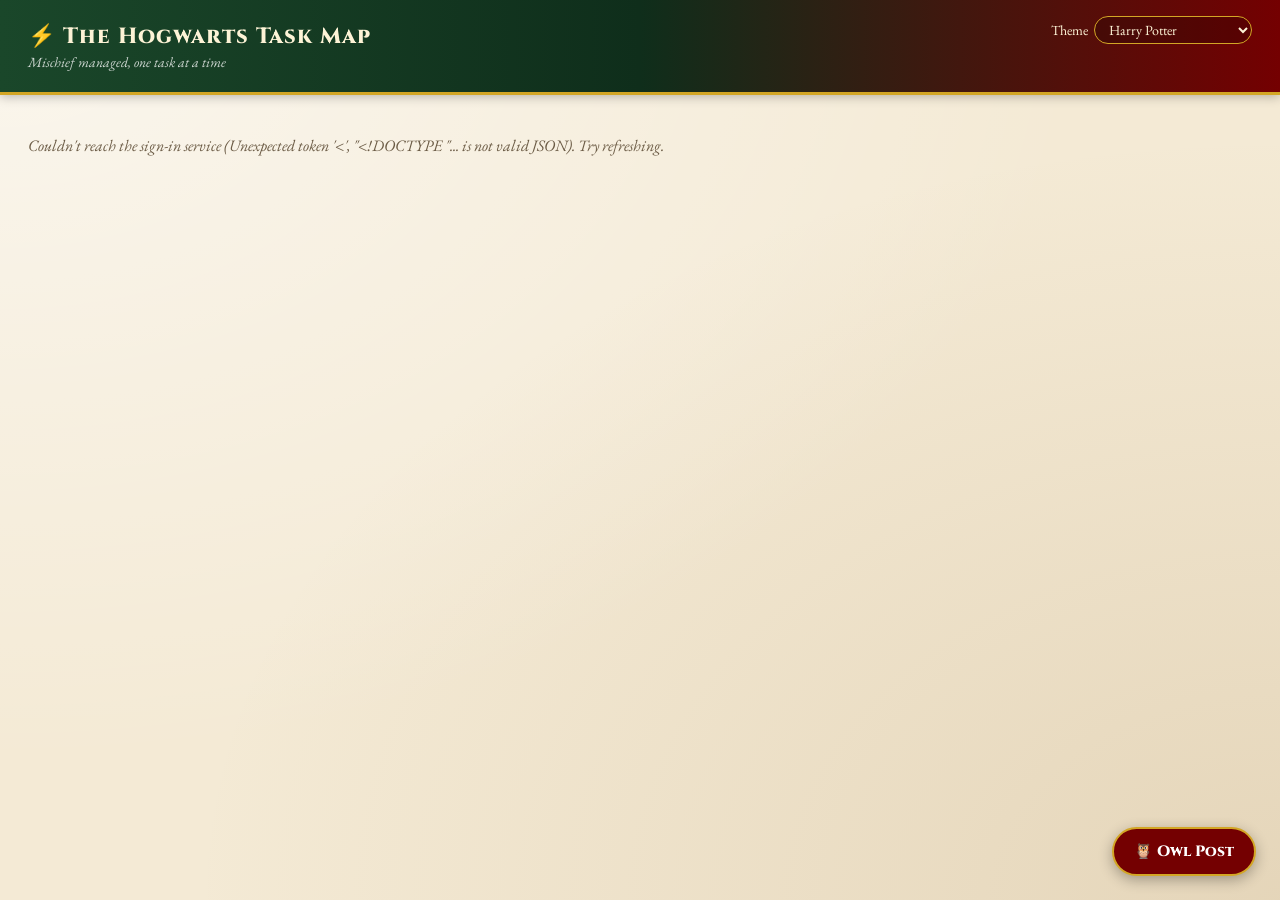
==== commit 99a04ec2: "Add Hindu (South Indian) and Empyrean themes Hindu: Kanjeevaram maroon/temple green with gold zari, " ====
--- a/frontend/index.html
+++ b/frontend/index.html
@@ -6,7 +6,7 @@
   <title>The Hogwarts Task Map</title>
   <script>document.documentElement.dataset.theme = localStorage.getItem("theme") || "hp";</script>
   <link rel="preconnect" href="https://fonts.googleapis.com">
-  <link href="https://fonts.googleapis.com/css2?family=Cinzel:wght@600;800&family=EB+Garamond:wght@400;600;700&family=Exo+2:wght@400;600;700&family=Orbitron:wght@600;800&display=swap" rel="stylesheet">
+  <link href="https://fonts.googleapis.com/css2?family=Cinzel:wght@600;800&family=EB+Garamond:wght@400;600;700&family=Exo+2:wght@400;600;700&family=Orbitron:wght@600;800&family=Rozha+One&family=Hind:wght@400;600;700&family=Almendra:wght@400;700&family=Crimson+Pro:wght@400;600;700&display=swap" rel="stylesheet">
   <link rel="stylesheet" href="styles.css">
 </head>
 <body>
@@ -21,6 +21,8 @@
         <select id="theme-select">
           <option value="hp">Harry Potter</option>
           <option value="sw">Star Wars</option>
+          <option value="hindu">Hindu (South Indian)</option>
+          <option value="dragon">Empyrean (Dragons)</option>
         </select>
       </label>
       <div id="user-button"></div>
@@ -29,6 +31,8 @@
   <main id="app"></main>
   <script src="characters.js"></script>
   <script src="characters_sw.js"></script>
+  <script src="characters_hindu.js"></script>
+  <script src="characters_dragon.js"></script>
   <script src="themes.js"></script>
   <script src="auth.js"></script>
   <script src="app.js"></script>
--- a/frontend/styles.css
+++ b/frontend/styles.css
@@ -370,20 +370,21 @@
 }
 :root[data-theme="sw"] .brand { letter-spacing: 2px; }
 :root[data-theme="sw"] .tagline { font-style: normal; letter-spacing: 1px; text-transform: uppercase; font-size: 12px; }
-:root[data-theme="sw"] .stat,
-:root[data-theme="sw"] .gantt-wrap,
-:root[data-theme="sw"] .task { box-shadow: 0 0 0 1px rgba(255, 232, 31, 0.06), 0 4px 18px rgba(0, 0, 0, 0.5); }
-:root[data-theme="sw"] .group-by button { color: var(--red); border-color: var(--red); }
-:root[data-theme="sw"] .group-by button:hover { background: var(--red-light); }
-:root[data-theme="sw"] .group-by button.active { background: var(--red-dark); color: #fff; box-shadow: 0 0 10px rgba(255, 42, 42, 0.5); }
-:root[data-theme="sw"] .task h1,
-:root[data-theme="sw"] .helper-name { color: var(--green-mid); }
-:root[data-theme="sw"] .task h2 { color: var(--red); }
-:root[data-theme="sw"] .badge.priority-medium { color: #ff8a8a; }
-:root[data-theme="sw"] .badge.priority-low,
-:root[data-theme="sw"] .badge[class*="category-"] { color: #7dffa6; }
-:root[data-theme="sw"] .g-head .g-label,
-:root[data-theme="sw"] .g-head .g-track { color: var(--ink); }
+/* Readability fixes shared by the dark themes (Star Wars, Empyrean) */
+:root:is([data-theme="sw"], [data-theme="dragon"]) .stat,
+:root:is([data-theme="sw"], [data-theme="dragon"]) .gantt-wrap,
+:root:is([data-theme="sw"], [data-theme="dragon"]) .task { box-shadow: 0 0 0 1px rgba(255, 232, 31, 0.06), 0 4px 18px rgba(0, 0, 0, 0.5); }
+:root:is([data-theme="sw"], [data-theme="dragon"]) .group-by button { color: var(--red); border-color: var(--red); }
+:root:is([data-theme="sw"], [data-theme="dragon"]) .group-by button:hover { background: var(--red-light); }
+:root:is([data-theme="sw"], [data-theme="dragon"]) .group-by button.active { background: var(--red-dark); color: #fff; box-shadow: 0 0 10px rgba(255, 42, 42, 0.5); }
+:root:is([data-theme="sw"], [data-theme="dragon"]) .task h1,
+:root:is([data-theme="sw"], [data-theme="dragon"]) .helper-name { color: var(--green-mid); }
+:root:is([data-theme="sw"], [data-theme="dragon"]) .task h2 { color: var(--red); }
+:root:is([data-theme="sw"], [data-theme="dragon"]) .badge.priority-medium { color: #ff8a8a; }
+:root:is([data-theme="sw"], [data-theme="dragon"]) .badge.priority-low,
+:root:is([data-theme="sw"], [data-theme="dragon"]) .badge[class*="category-"] { color: #7dffa6; }
+:root:is([data-theme="sw"], [data-theme="dragon"]) .g-head .g-label,
+:root:is([data-theme="sw"], [data-theme="dragon"]) .g-head .g-track { color: var(--ink); }
 /* Bars and the today line glow like lightsabers */
 :root[data-theme="sw"] .bar.status-in-progress { box-shadow: 0 0 10px rgba(47, 209, 100, 0.7); }
 :root[data-theme="sw"] .bar.status-blocked { box-shadow: 0 0 10px rgba(255, 42, 42, 0.7); }
@@ -538,3 +539,149 @@
 @keyframes trail-fall { from { opacity: 1; transform: translateY(0) scale(1); } to { opacity: 0; transform: translateY(46px) scale(0.3); } }
 
 @keyframes fade-in-out { 0% { opacity: 0; } 8%, 85% { opacity: 1; } 100% { opacity: 0; } }
+
+/* ---- Hindu theme: South Indian temple style. Kanjeevaram silk maroon and temple green
+   with gold zari borders, kolam-dot background, gopuram border under the header. ---- */
+:root[data-theme="hindu"] {
+  --green-dark: #0f5132;
+  --green: #1b6b3e;
+  --green-mid: #2e8b57;
+  --green-light: #dcefd9;
+  --red-dark: #7a1414;
+  --red: #b3261e;
+  --red-light: #f8d7cf;
+  --gold: #d4a017;
+  --parchment: #fff4dc;
+  --parchment-light: #fffaf0;
+  --ink: #3b1d0e;
+  --ink-soft: #7a4b2a;
+  --line: #ecd09a;
+  --stone: #a1887f;
+  --font-display: "Rozha One", Georgia, serif;
+  --font-body: "Hind", "Segoe UI", sans-serif;
+  --header-text: #fff3c4;
+  --topbar-mid: #3d0f0f;
+  --hover: #fdebc8;
+  --weekend: rgba(212, 160, 23, 0.07);
+  --input-bg: #fff;
+}
+:root[data-theme="hindu"] body {
+  background-color: #fff4dc;
+  background-image: radial-gradient(circle, rgba(179, 38, 30, 0.16) 1.2px, transparent 1.6px);
+  background-size: 22px 22px;
+}
+:root[data-theme="hindu"] .topbar {
+  background: linear-gradient(90deg, var(--red-dark), var(--topbar-mid) 50%, var(--green-dark));
+  border-bottom: 0;
+  position: relative;
+  padding-bottom: 26px;
+}
+:root[data-theme="hindu"] .topbar::after {
+  content: "";
+  position: absolute;
+  left: 0;
+  right: 0;
+  bottom: 0;
+  height: 12px;
+  background:
+    linear-gradient(135deg, transparent 50%, var(--gold) 50%) 0 0 / 16px 12px repeat-x,
+    linear-gradient(225deg, transparent 50%, var(--gold) 50%) 0 0 / 16px 12px repeat-x,
+    linear-gradient(var(--green-dark), var(--green-dark));
+}
+:root[data-theme="hindu"] .brand { font-weight: 400; letter-spacing: 0.5px; }
+:root[data-theme="hindu"] h1, :root[data-theme="hindu"] h2, :root[data-theme="hindu"] .stat-n { font-weight: 400; }
+:root[data-theme="hindu"] .gantt-wrap, :root[data-theme="hindu"] .task, :root[data-theme="hindu"] .stat { border-color: var(--gold); }
+:root[data-theme="hindu"] .g-group .g-label { color: var(--gold); font-weight: 400; }
+:root[data-theme="hindu"] .helper-lg .labubu { width: 110px; height: 143px; }
+
+/* ---- Empyrean theme: Basgiath stone, ember red and dragon green, gold for dragon eyes ---- */
+:root[data-theme="dragon"] {
+  --green-dark: #1f4d33;
+  --green: #2f7d4a;
+  --green-mid: #3fa564;
+  --green-light: #13261b;
+  --red-dark: #8f1d10;
+  --red: #e0452a;
+  --red-light: #3a1510;
+  --gold: #c9a227;
+  --parchment: #15171c;
+  --parchment-light: #1d2027;
+  --ink: #e8e2d6;
+  --ink-soft: #a39b8d;
+  --line: #333844;
+  --stone: #5f6470;
+  --font-display: "Almendra", Georgia, serif;
+  --font-body: "Crimson Pro", Georgia, serif;
+  --header-text: #e8d9a8;
+  --topbar-mid: #0d0e11;
+  --hover: #262a33;
+  --weekend: rgba(255, 255, 255, 0.025);
+  --input-bg: #15171c;
+}
+:root[data-theme="dragon"] body {
+  background:
+    radial-gradient(ellipse at 50% 120%, rgba(224, 69, 42, 0.22), transparent 60%),
+    linear-gradient(#101216, #15171c);
+  background-attachment: fixed;
+}
+:root[data-theme="dragon"] .brand { letter-spacing: 1.5px; }
+:root[data-theme="dragon"] .bar.status-in-progress { box-shadow: 0 0 8px rgba(63, 165, 100, 0.55); }
+:root[data-theme="dragon"] .bar.status-blocked { box-shadow: 0 0 8px rgba(224, 69, 42, 0.6); }
+:root[data-theme="dragon"] .today-line { box-shadow: 0 0 6px 1px rgba(224, 69, 42, 0.7); }
+
+/* Hindu celebration: kolam drawing, diyas lighting, marigold and jasmine petals */
+.celebration-hindu .celebration-scene { background: rgba(90, 16, 16, 0.32); animation: fade-in-out 5.2s ease forwards; }
+.temple-glow { position: absolute; inset: 0; background: radial-gradient(ellipse at 50% 45%, rgba(255, 193, 7, 0.35), rgba(255, 193, 7, 0) 60%); }
+.kolam { position: absolute; left: 50%; top: 40%; width: 40vmin; height: 40vmin; transform: translate(-50%, -50%); filter: drop-shadow(0 0 6px rgba(255, 248, 225, 0.6)); }
+.kolam svg { width: 100%; height: 100%; }
+.kolam-line { fill: none; stroke-width: 3; stroke-linecap: round; stroke-dasharray: 1; stroke-dashoffset: 1; animation: kolam-draw 2.2s 0.3s ease-in-out forwards; }
+@keyframes kolam-draw { to { stroke-dashoffset: 0; } }
+.diyas { position: absolute; left: 0; right: 0; bottom: 2vh; display: flex; justify-content: center; gap: 3vw; }
+.diya { width: 54px; opacity: 0; animation: diya-light 0.5s ease forwards; }
+.diya svg { width: 100%; filter: drop-shadow(0 0 10px rgba(255, 179, 0, 0.8)); }
+.diya-flame { transform-box: fill-box; transform-origin: 50% 100%; animation: flicker 0.25s ease-in-out infinite alternate; }
+@keyframes diya-light { from { opacity: 0; transform: scale(0.6); } to { opacity: 1; transform: scale(1); } }
+.petal { position: absolute; top: -6vh; border-radius: 50% 50% 50% 0; opacity: 0; animation: petal-fall linear forwards; }
+.petal.marigold { width: 13px; height: 13px; background: radial-gradient(circle at 40% 40%, #ffcc33, #ff8f00); }
+.petal.jasmine { width: 10px; height: 14px; background: #fffdf5; box-shadow: 0 0 4px rgba(255, 255, 255, 0.9); }
+@keyframes petal-fall {
+  0% { opacity: 1; transform: translate(0, 0) rotate(0); }
+  100% { opacity: 0.9; transform: translate(var(--sway), 112vh) rotate(540deg); }
+}
+
+/* Empyrean celebration: lightning (Violet's signet) and Tairn flying past breathing fire */
+.celebration-dragon .celebration-scene { background: rgba(6, 7, 12, 0.55); animation: fade-in-out 5.2s ease forwards; }
+.storm-flash { position: absolute; inset: 0; background: #dfe9ff; opacity: 0; animation: storm-flash 3s 0.3s linear forwards; }
+@keyframes storm-flash {
+  0%, 3%, 9%, 38%, 41%, 72%, 76%, 100% { opacity: 0; }
+  1.5%, 6%, 39.5%, 74% { opacity: 0.35; }
+}
+.bolt { position: absolute; top: 0; width: 7vw; height: 62vh; opacity: 0; animation: bolt 0.55s linear forwards; filter: drop-shadow(0 0 12px #9fd3ff); }
+@keyframes bolt { 0%, 100% { opacity: 0; } 10%, 30%, 55% { opacity: 1; } 20%, 45% { opacity: 0.3; } }
+.tairn { position: absolute; left: 0; top: 26vh; width: 300px; animation: tairn-fly 4.2s 0.4s cubic-bezier(.4, .1, .5, 1) both; z-index: 3; }
+.tairn svg { width: 100%; filter: drop-shadow(0 0 14px rgba(224, 69, 42, 0.45)); }
+@keyframes tairn-fly {
+  0% { transform: translate(-40vw, 10vh) rotate(4deg); }
+  50% { transform: translate(40vw, -2vh) rotate(-3deg); }
+  100% { transform: translate(115vw, 6vh) rotate(2deg); }
+}
+.tairn-wing { transform-box: view-box; transform-origin: 110px 66px; animation: flap 0.45s ease-in-out infinite alternate; }
+.tairn-wing-back { animation-delay: 0.06s; }
+.tairn-fire {
+  position: absolute;
+  left: 91%;
+  top: 30%;
+  width: 46%;
+  height: 26%;
+  border-radius: 0 60% 60% 0 / 0 50% 50% 0;
+  background: radial-gradient(ellipse at 0% 50%, #fff3c4 0 12%, #ffb300 30%, #e0452a 60%, rgba(224, 69, 42, 0) 75%);
+  transform-origin: 0 50%;
+  opacity: 0;
+  animation: fire-breath 1.1s 1.9s ease-out forwards;
+}
+@keyframes fire-breath {
+  0% { opacity: 0; transform: scaleX(0.1); }
+  25% { opacity: 1; transform: scaleX(1); }
+  80% { opacity: 0.9; transform: scaleX(1.1); }
+  100% { opacity: 0; transform: scaleX(1.2); }
+}
